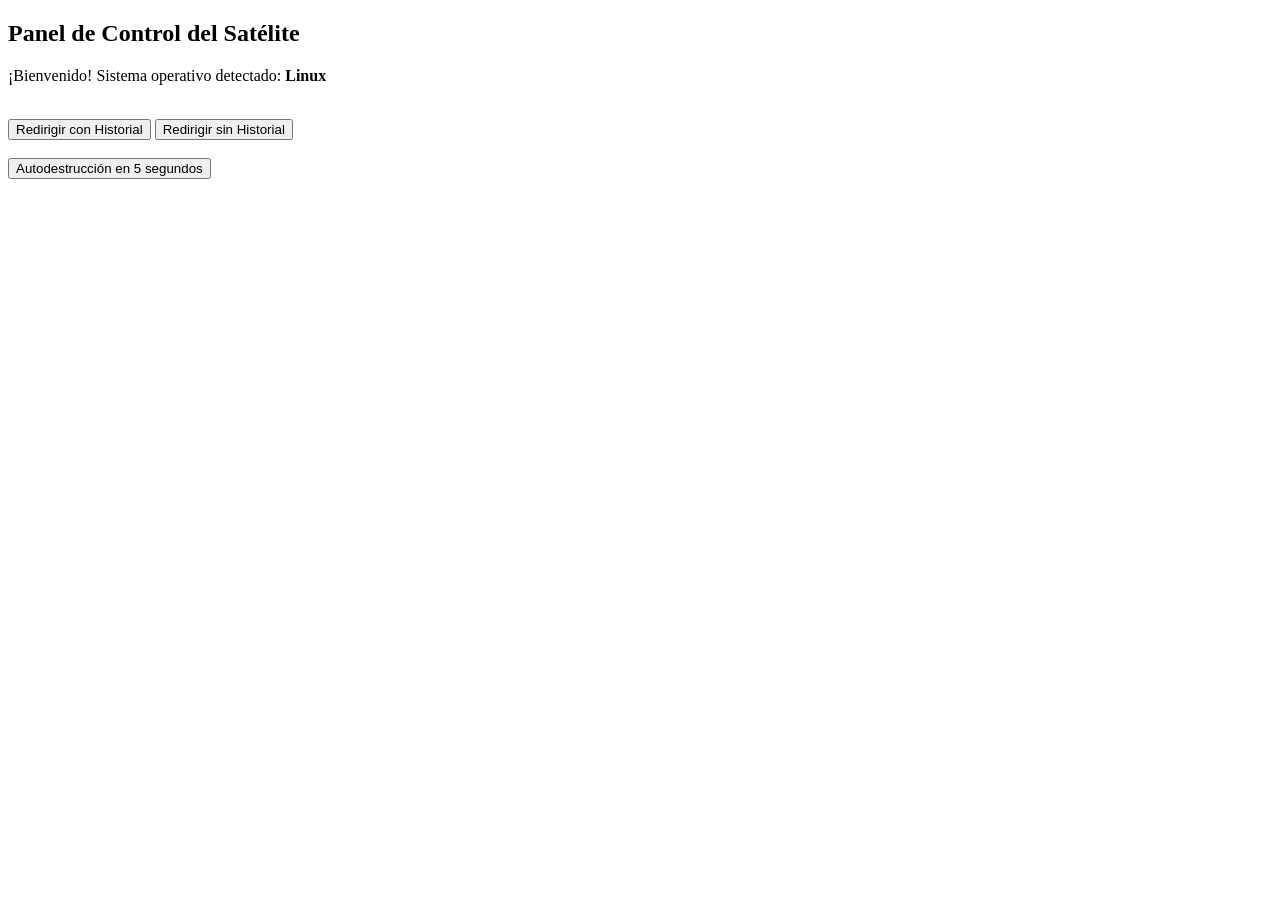
==== src/satelite.html @ 8ba2b153 "feat: add main control window and satellite window using BOM APIs" ====
<!DOCTYPE html>
<html lang="es">

<head>
    <meta charset="UTF-8">
    <title>Ventana Satélite</title>
</head>

<body>
    <h2>Panel de Control del Satélite</h2>

    <!-- Mensaje de bienvenida -->
    <div id="bienvenida"></div>

    <br>
    <!-- Botones de redirección -->
    <button id="btnHistorial">Redirigir con Historial</button>
    <button id="btnSinHistorial">Redirigir sin Historial</button>

    <br><br>
    <!-- Botón de autodestrucción y cuenta atrás -->
    <button id="btnAutodestruct">Autodestrucción en 5 segundos</button>
    <p id="mensaje-destruccion"></p>

    <script>
        // Detección del sistema operativo
        const ua = navigator.userAgent;
        let sistema = "Desconocido";

        if (ua.includes("Windows")) {
            sistema = "Windows";
        } else if (ua.includes("Mac")) {
            sistema = "Mac";
        } else if (ua.includes("Linux")) {
            sistema = "Linux";
        }

        // Mostrar mensaje en el HTML
        document.getElementById("bienvenida").innerHTML = `<p>¡Bienvenido! Sistema operativo detectado: <strong>${sistema}</strong></p>`;

        // Redirigir guardando historial
        document.getElementById("btnHistorial").addEventListener("click", function () {
            if (window.opener && !window.opener.closed) {
                window.opener.location.assign("https://www.ilerna.es");
            }
        });

        // Redirigir sin guardar historial
        document.getElementById("btnSinHistorial").addEventListener("click", function () {
            if (window.opener && !window.opener.closed) {
                window.opener.location.replace("https://www.ilerna.es");
            }
        });

        // Temporizador de autodestrucción
        document.getElementById("btnAutodestruct").addEventListener("click", function () {
            const boton = this;
            boton.disabled = true;
            const mensaje = document.getElementById("mensaje-destruccion");

            let cuentaAtras = 5;
            mensaje.textContent = cuentaAtras;

            // Cuenta atrás cada segundo
            const intervalo = setInterval(function () {
                cuentaAtras--;
                if (cuentaAtras > 0) {
                    mensaje.textContent = cuentaAtras;
                } else {
                    clearInterval(intervalo);
                }
            }, 1000);

            // Cerrar la ventana tras 5 segundos
            setTimeout(function () {
                window.close();
            }, 5000);
        });
    </script>
</body>

</html>
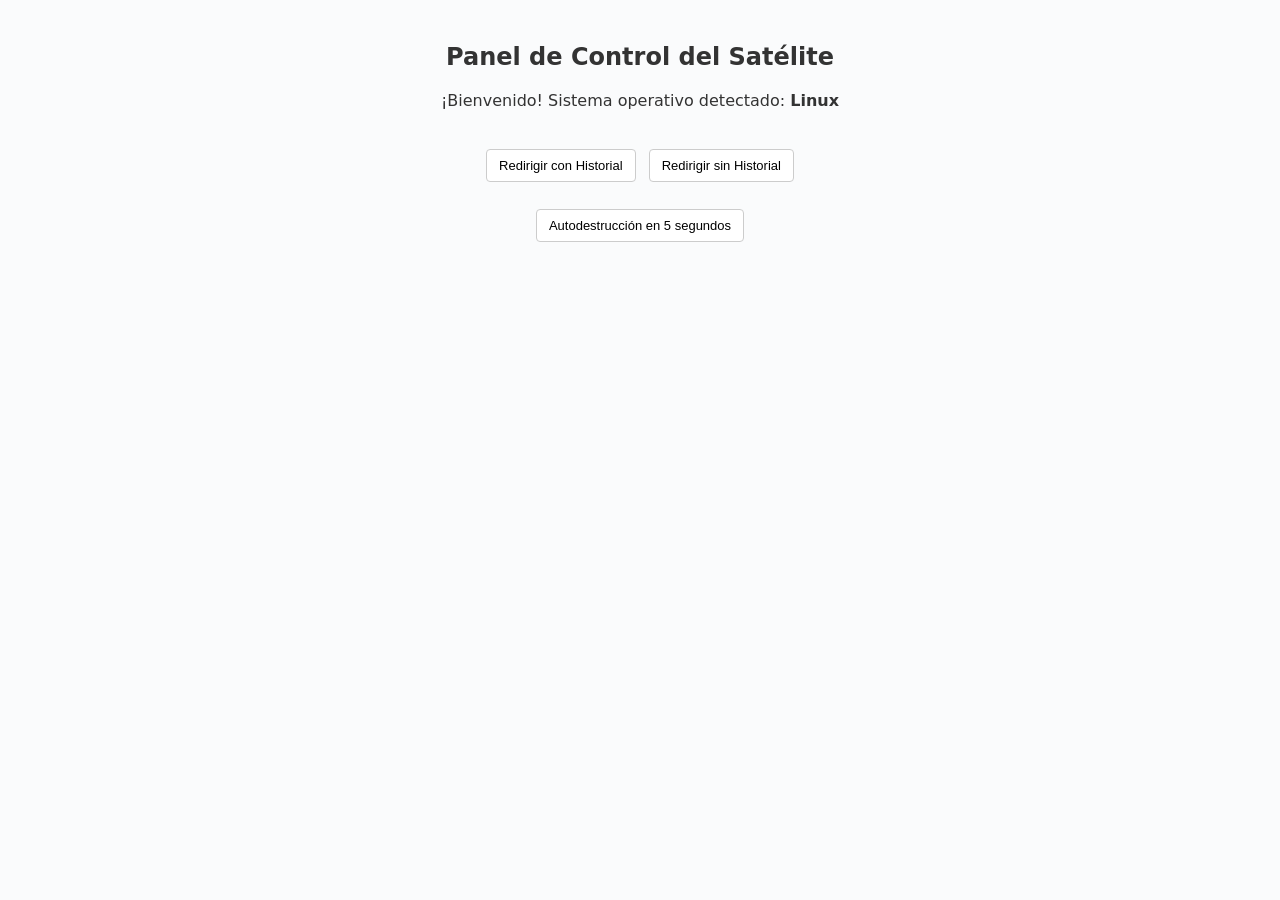
==== commit e8b2d149: "feat: add main control panel and satellite window with BOM features and styling" ====
--- a/src/satelite.html
+++ b/src/satelite.html
@@ -4,6 +4,7 @@
 <head>
     <meta charset="UTF-8">
     <title>Ventana Satélite</title>
+    <link rel="stylesheet" href="css/satelite.css">
 </head>
 
 <body>
--- a/src/css/satelite.css
+++ b/src/css/satelite.css
@@ -0,0 +1,28 @@
+body {
+    font-family: system-ui, sans-serif;
+    text-align: center;
+    padding: 15px;
+    background-color: #fafbfc;
+    color: #333;
+}
+
+button {
+    margin: 4px;
+    padding: 8px 12px;
+    font-size: 13px;
+    cursor: pointer;
+    background-color: #fff;
+    border: 1px solid #ccc;
+    border-radius: 4px;
+}
+
+button:hover {
+    background-color: #e9ecef;
+}
+
+#mensaje-destruccion {
+    font-size: 22px;
+    font-weight: bold;
+    color: #dc3545;
+}
+
